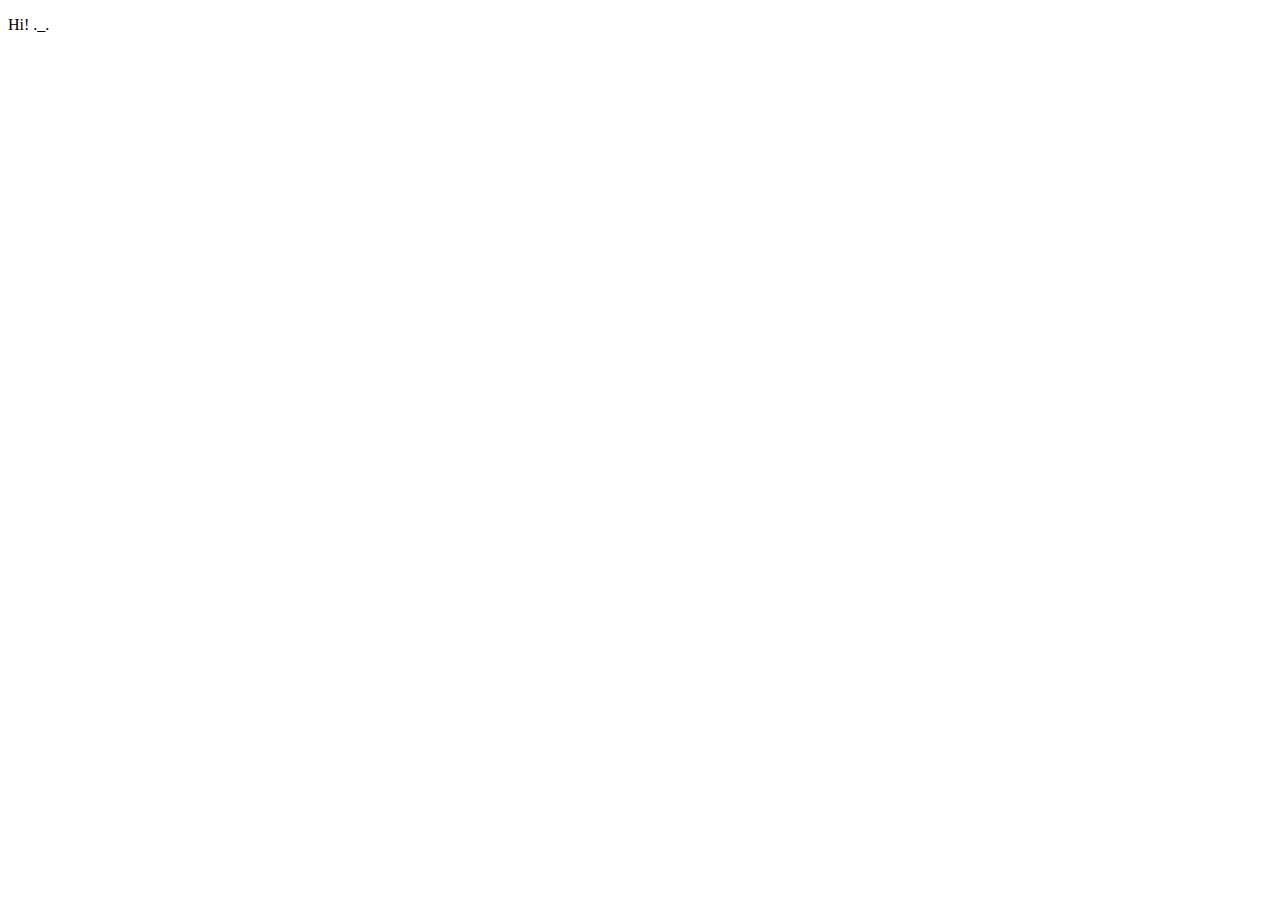
==== index.html @ 938975e8 "Update index.html" ====
<!DOCTYPE html>
<html lang="en">
<head>
    <meta charset="UTF-8">
    <meta name="viewport" content="width=device-width, initial-scale=1.0">
    <title>Kis Lajos</title>
</head>
<body>
    <p>Hi! ._.</p>
</body>
</html>
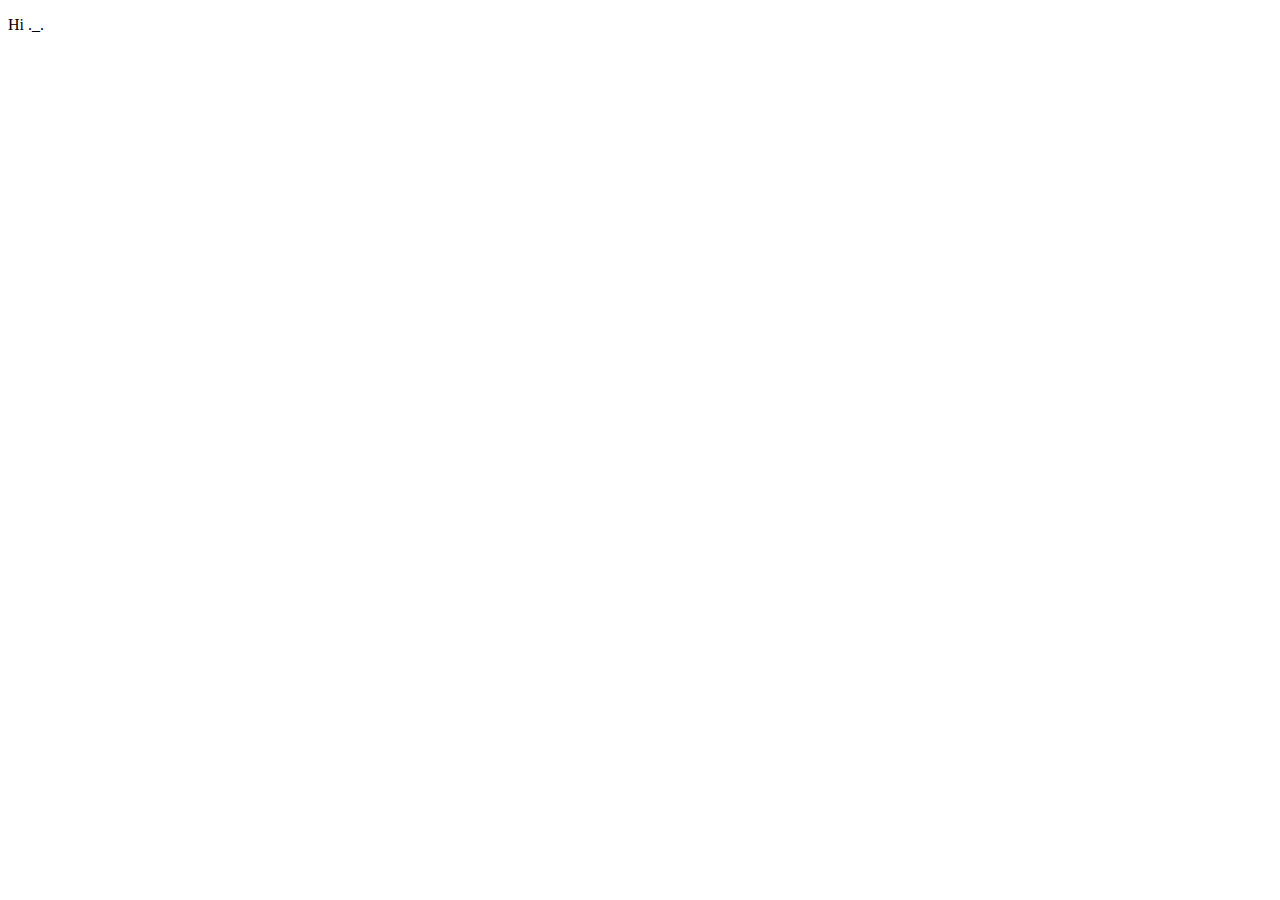
==== commit 240ac8b8: "Update index.html" ====
--- a/index.html
+++ b/index.html
@@ -6,6 +6,6 @@
     <title>Kis Lajos</title>
 </head>
 <body>
-    <p>Hi! ._.</p>
+    <p>Hi ._.</p>
 </body>
 </html>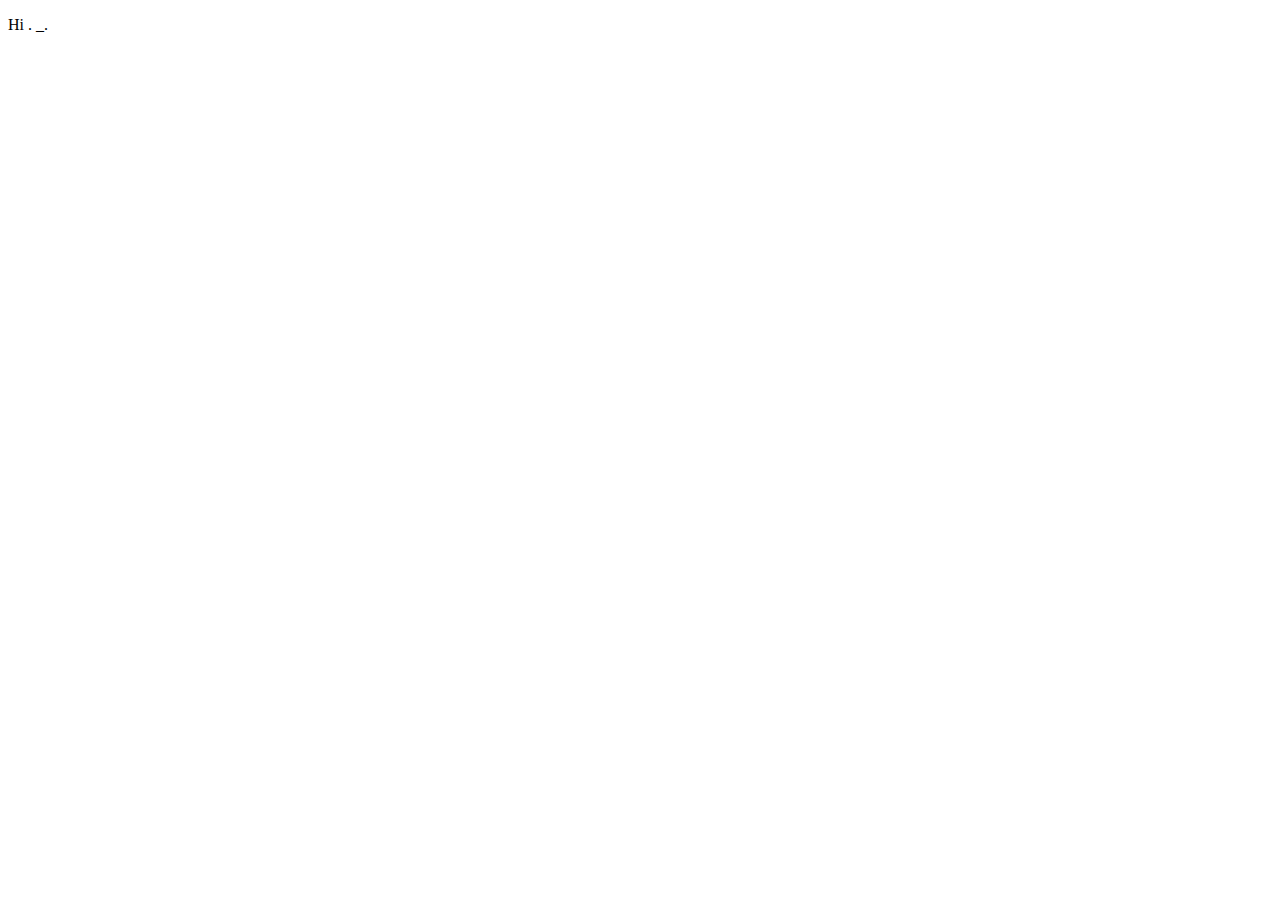
==== commit 3fc5ed8e: "Update" ====
--- a/index.html
+++ b/index.html
@@ -6,6 +6,6 @@
     <title>Kis Lajos</title>
 </head>
 <body>
-    <p>Hi ._.</p>
+    <p>Hi . _.</p>
 </body>
 </html>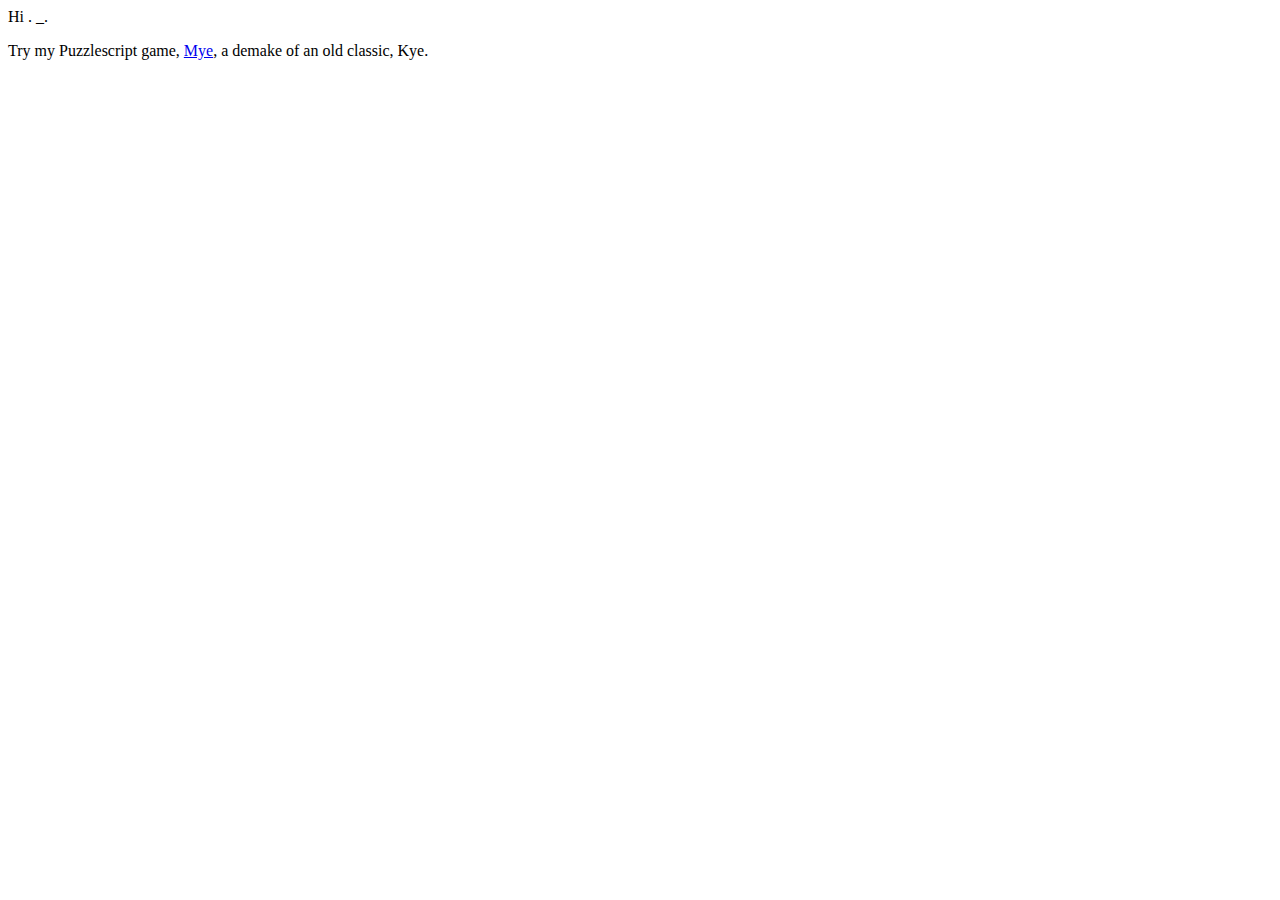
==== commit 1a23c4b6: "Mye added" ====
--- a/index.html
+++ b/index.html
@@ -6,6 +6,17 @@
     <title>Kis Lajos</title>
 </head>
 <body>
-    <p>Hi . _.</p>
+    <span>Hi</span><span id="csusz"> . _.</span>
+
+    <p> Try my Puzzlescript game, <a href="mye.html">Mye</a>, a demake of an old classic, Kye.</p>
+
+    <!-- TODO
+    Flow-t kiemelni, ludum dare
+        itch.io
+    gamejolt
+    newgrounds
+
+    -->
 </body>
+<script async src="script.js"></script>
 </html>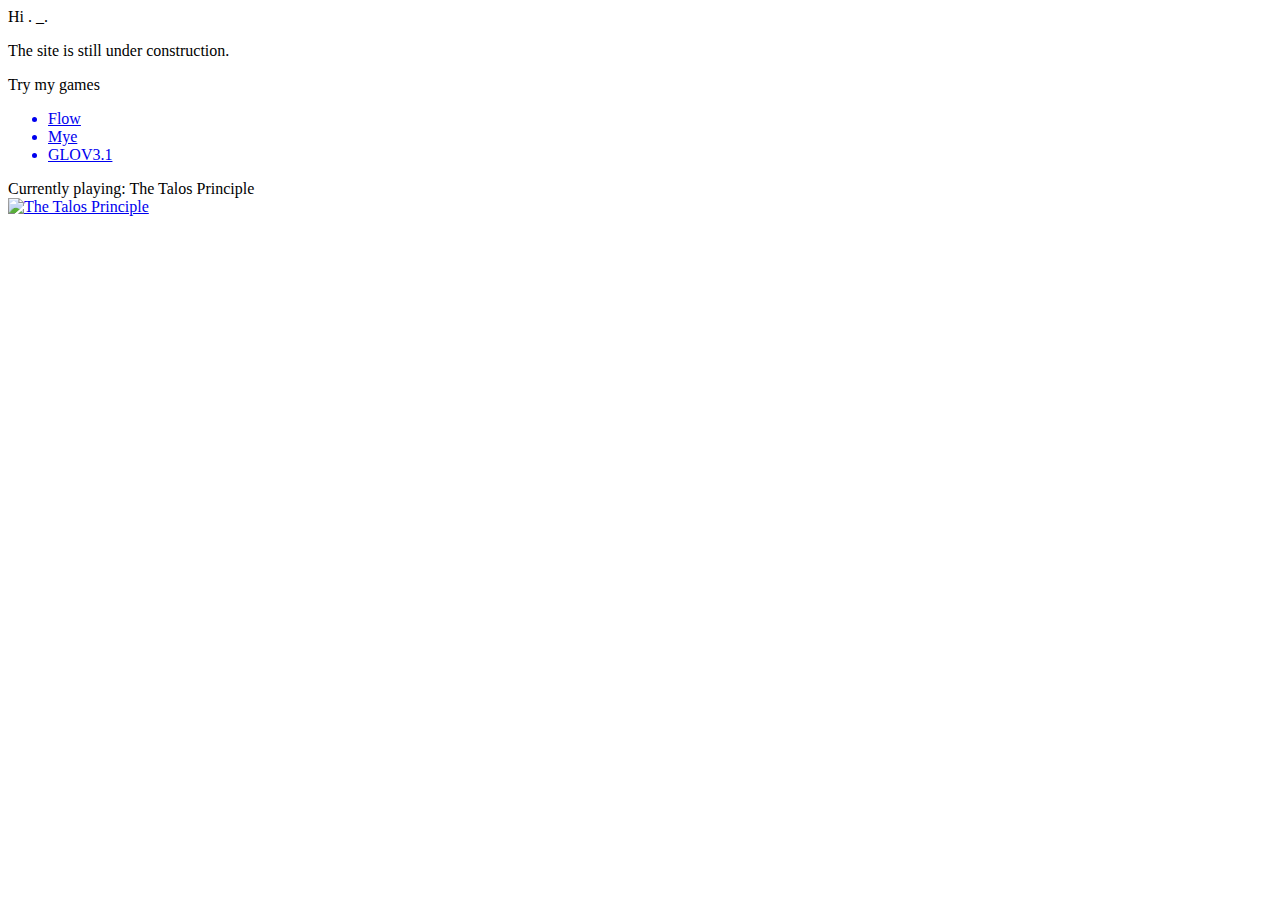
==== commit 3df8ce19: "small update" ====
--- a/index.html
+++ b/index.html
@@ -1,22 +1,62 @@
 <!DOCTYPE html>
 <html lang="en">
+
 <head>
     <meta charset="UTF-8">
     <meta name="viewport" content="width=device-width, initial-scale=1.0">
+    <link rel="stylesheet" href="style.css">
     <title>Kis Lajos</title>
 </head>
+
 <body>
-    <span>Hi</span><span id="csusz"> . _.</span>
+    <main>
+        <span>Hi</span><span id="csusz"> . _.</span>
 
-    <p> Try my Puzzlescript game, <a href="mye.html">Mye</a>, a demake of an old classic, Kye.</p>
+        <p>The site is still under construction.</p>
 
-    <!-- TODO
-    Flow-t kiemelni, ludum dare
-        itch.io
+        <p>Try my games</p>
+        <div class="row">
+            <div class="col-3 col-s-3 menu">
+                <ul>
+                    <a href="https://gamejolt.com/games/flow/141605">
+                        <li>Flow</li>
+                    </a>
+                    <a href="https://gamejolt.com/games/mye/56190">
+                        <li>Mye</li>
+                    </a>
+                    <a href="https://gamejolt.com/games/glov3-1/61154">
+                        <li>GLOV3.1</li>
+                    </a>
+
+                </ul>
+            </div>
+        </div>
+
+        <div class="cappedimg">
+            <div>Currently playing: The Talos Principle</div>
+            <!--<div class="fadecaption" id="hide">The Talos Principle</div>-->
+            <a href="https://store.steampowered.com/app/257510/The_Talos_Principle/" target="_blank">
+                <img class="res-img" src="https://steamcdn-a.akamaihd.net/steam/apps/257510/ss_bf869965e8e972acb4dfe3f8d4bf7baa2c2cdf29.600x338.jpg" alt="The Talos Principle">
+            </a>
+        </div>
+
+        <!-- TODO akár steam feed-ből áthúzni -->
+
+        <!-- TODO
+    You can find me:
+    all portal links to games
+    itch.io
     gamejolt
     newgrounds
-
+    twitter
+    email
+    github
+    linkedin
     -->
+</main>
 </body>
 <script async src="script.js"></script>
+<script src="https://ajax.googleapis.com/ajax/libs/jquery/3.4.1/jquery.min.js"></script>
+
+
 </html>